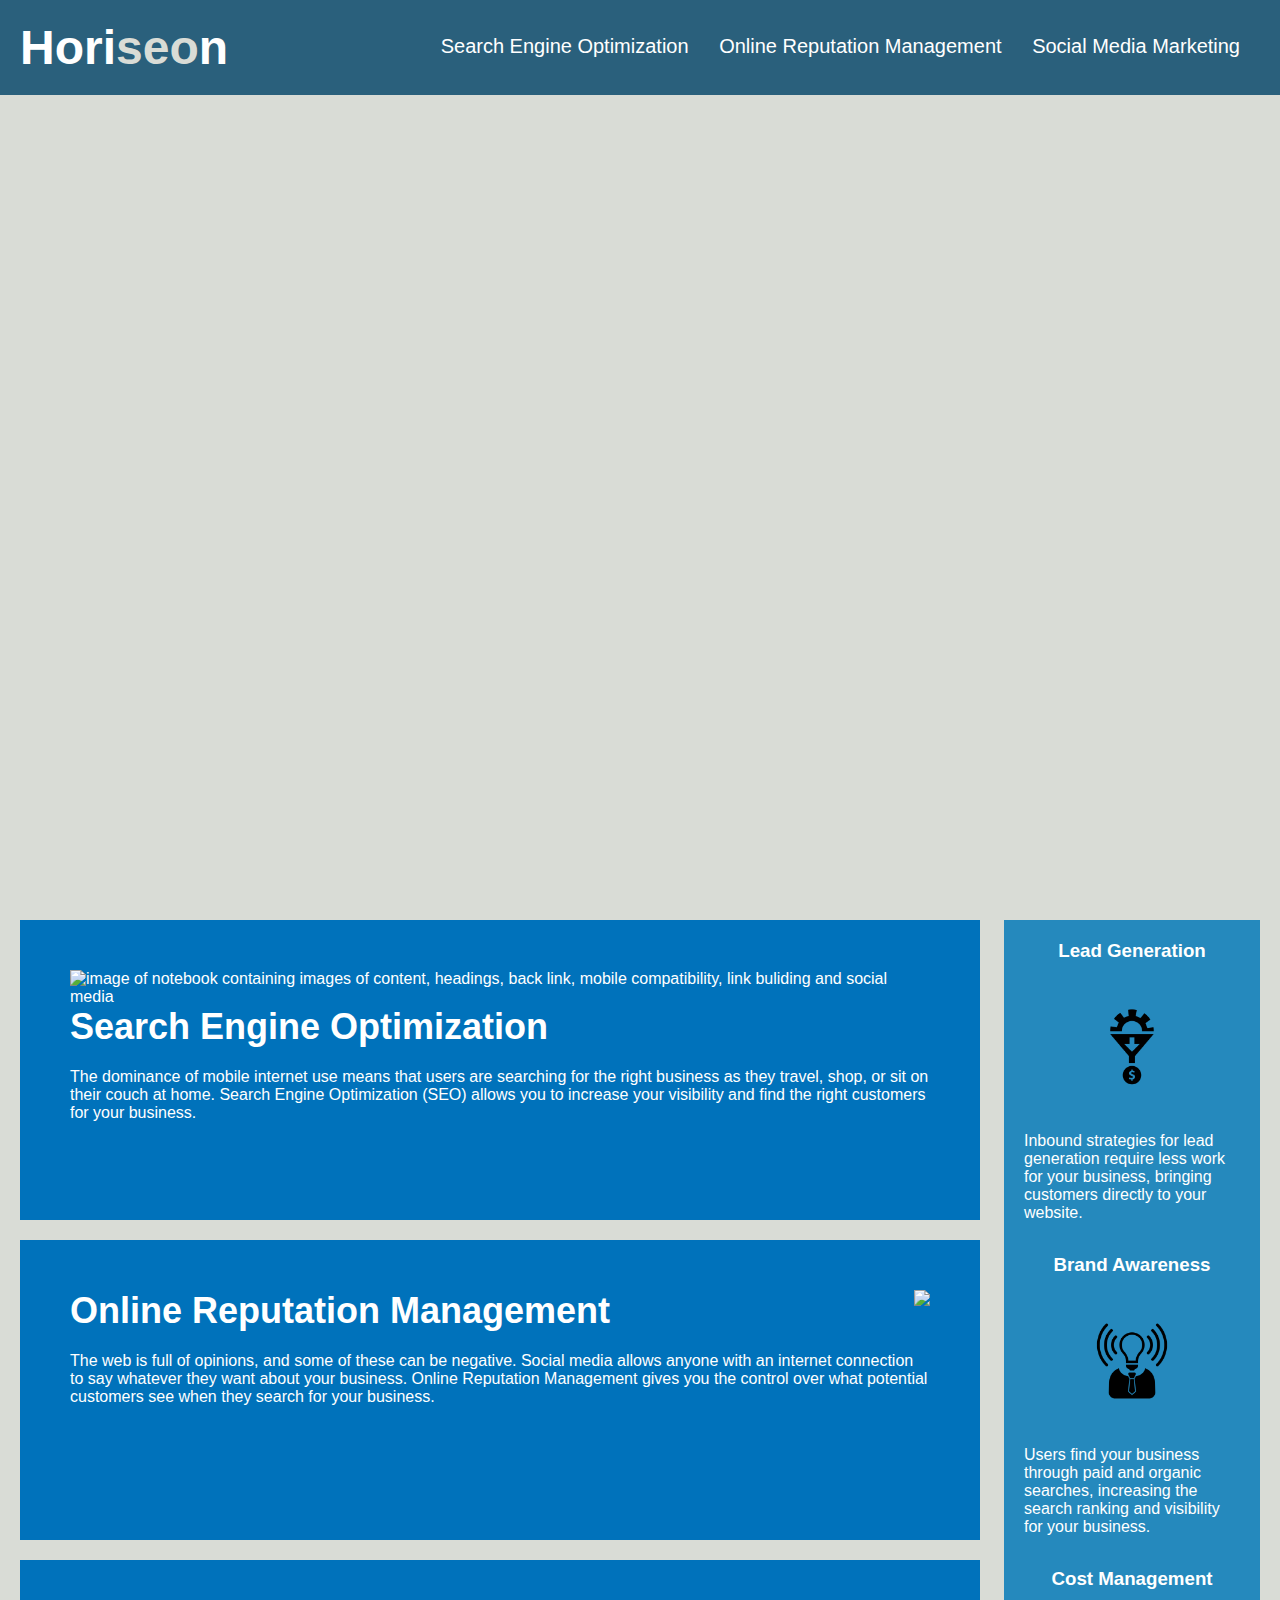
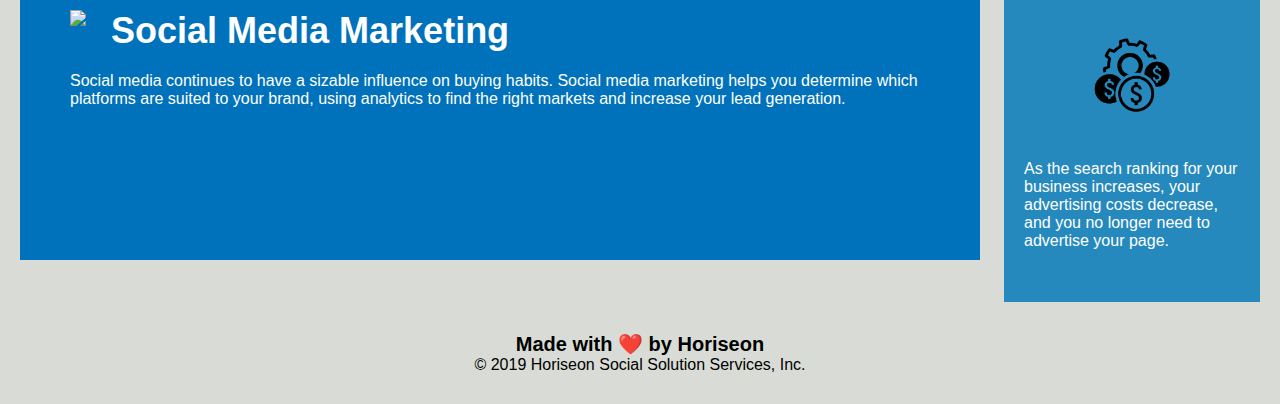
==== Develop/index.html @ 8a270ec9 "added assets and develop folder" ====
<!DOCTYPE html>
<html lang="en-us">
<head>
    <meta charset="UTF-8" />
    <link rel="stylesheet" href="./assets/css/style.css">
    <title>Horiseon Social Solution Services</title>
</head>

<body>
    <div class="header">
        <h1>Hori<span class="seo">seo</span>n</h1>
        <div>
            <ul>
                <li>
                    <a href="#search-engine-optimization">Search Engine Optimization</a>
                </li>
                <li>
                    <a href="#online-reputation-management">Online Reputation Management</a>
                </li>
                <li>
                    <a href="#social-media-marketing">Social Media Marketing</a>
                </li>
            </ul>
        </div>
    </div>
    <div class="hero"></div>
    <div class="content">
        <div class="search-engine-optimization">
            <img src="./assets/images/search-engine-optimization.jpg" alt="image of notebook containing images of content, headings, back link, mobile compatibility, link buliding and social media" class="float-left" />
            <h2>Search Engine Optimization</h2>
            <p>
                The dominance of mobile internet use means that users are searching for the right business as they travel, shop, or sit on their couch at home. Search Engine Optimization (SEO) allows you to increase your visibility and find the right customers for your business.
            </p>
        </div>
        <div id="online-reputation-management" alt="image of computer screen with reputation written on it with some charts and pie diagrams" class="online-reputation-management">
            <img src="./assets/images/online-reputation-management.jpg" class="float-right" />
            <h2>Online Reputation Management</h2>
            <p>
                The web is full of opinions, and some of these can be negative. Social media allows anyone with an internet connection to say whatever they want about your business. Online Reputation Management gives you the control over what potential customers see when they search for your business.
            </p>
        </div>
        <div id="social-media-marketing" alt="image of social social media marketing related contents such as like, share, tweet, photos etc " class="social-media-marketing">
            <img src="./assets/images/social-media-marketing.jpg" class="float-left" />
            <h2>Social Media Marketing</h2>
            <p>
                Social media continues to have a sizable influence on buying habits. Social media marketing helps you determine which platforms are suited to your brand, using analytics to find the right markets and increase your lead generation.
            </p>
        </div>
    </div>
    <div class="benefits">
        <div class="benefit-lead">
            <h3>Lead Generation</h3>
            <img src="./assets/images/lead-generation.png" alt="image for lead generation to increase future profit" />
            <p>
                Inbound strategies for lead generation require less work for your business, bringing customers directly to your website.
            </p>
        </div>
        <div class="benefit-brand">
            <h3>Brand Awareness</h3>
            <img src="./assets/images/brand-awareness.png" alt="image for brand Awareness so more peoplw will know about the product" />
            <p>
                Users find your business through paid and organic searches, increasing the search ranking and visibility for your business.
            </p>
        </div>
        <div class="benefit-cost">
            <h3>Cost Management</h3>
            <img src="./assets/images/cost-management.png" alt="image for cost Management to control project cost"/>
            <p>
                As the search ranking for your business increases, your advertising costs decrease, and you no longer need to advertise your page.
            </p>
        </div>
    </div>
    <div class="footer">
        <h2>Made with ❤️️ by Horiseon</h2>
        <p>
            &copy; 2019 Horiseon Social Solution Services, Inc.
        </p>
    </div>
</body>

</html>
---- Develop/assets/css/style.css ----
* {
    box-sizing: border-box;
    padding: 0;
    margin: 0;
}

body {
    background-color: #d9dcd6;
}

.header {
    padding: 20px;
    font-family: 'Trebuchet MS', 'Lucida Sans Unicode', 'Lucida Grande', 'Lucida Sans', Arial, sans-serif;
    background-color: #2a607c;
    color: #ffffff;
}

.header h1 {
    display: inline-block;
    font-size: 48px;
}

.header h1 .seo {
    color: #d9dcd6;
}

.header div {
    padding-top: 15px;
    margin-right: 20px;
    float: right;
    font-family: 'Gill Sans', 'Gill Sans MT', Calibri, 'Trebuchet MS', sans-serif;
    font-size: 20px;
}

.header div ul {
    list-style-type: none;
}

.header div ul li {
    display: inline-block;
    margin-left: 25px;
}

a {
    color: #ffffff;
    text-decoration: none;
}

p {
    font-size: 16px;
}

.hero {
    height: 800px;
    width: 100%;
    margin-bottom: 25px;
    background-image: url("../images/digital-marketing-meeting.jpg");
    background-size: cover;
    background-position: center;
}

.float-left {
    float: left;
    margin-right: 25px;
}

.float-right {
    float: right;
    margin-left: 25px;
}

.content {
    width: 75%;
    display: inline-block;
    margin-left: 20px;
}

.benefits {
    margin-right: 20px;
    padding: 20px;
    clear: both;
    float: right;
    width: 20%;
    height: 100%;
    font-family: 'Gill Sans', 'Gill Sans MT', Calibri, 'Trebuchet MS', sans-serif;
    background-color: #2589bd;
}

.benefit-lead {
    margin-bottom: 32px;
    color: #ffffff;
}

.benefit-brand {
    margin-bottom: 32px;
    color: #ffffff;
}

.benefit-cost {
    margin-bottom: 32px;
    color: #ffffff;
}

.benefit-lead h3 {
    margin-bottom: 10px;
    text-align: center;
}

.benefit-brand h3 {
    margin-bottom: 10px;
    text-align: center;
}

.benefit-cost h3 {
    margin-bottom: 10px;
    text-align: center;
}

.benefit-lead img {
    display: block;
    margin: 10px auto;
    max-width: 150px;
}

.benefit-brand img {
    display: block;
    margin: 10px auto;
    max-width: 150px;
}

.benefit-cost img {
    display: block;
    margin: 10px auto;
    max-width: 150px;
}

.search-engine-optimization {
    margin-bottom: 20px;
    padding: 50px;
    height: 300px;
    font-family: 'Gill Sans', 'Gill Sans MT', Calibri, 'Trebuchet MS', sans-serif;
    background-color: #0072bb;
    color: #ffffff;
}

.online-reputation-management {
    margin-bottom: 20px;
    padding: 50px;
    height: 300px;
    font-family: 'Gill Sans', 'Gill Sans MT', Calibri, 'Trebuchet MS', sans-serif;
    background-color: #0072bb;
    color: #ffffff;
}

.social-media-marketing {
    margin-bottom: 20px;
    padding: 50px;
    height: 300px;
    font-family: 'Gill Sans', 'Gill Sans MT', Calibri, 'Trebuchet MS', sans-serif;
    background-color: #0072bb;
    color: #ffffff;
}

.search-engine-optimization img {
    max-height: 200px;
}

.online-reputation-management img {
    max-height: 200px;
}

.social-media-marketing img {
    max-height: 200px;
}

.search-engine-optimization h2 {
    margin-bottom: 20px;
    font-size: 36px;
}

.online-reputation-management h2 {
    margin-bottom: 20px;
    font-size: 36px;
}

.social-media-marketing h2 {
    margin-bottom: 20px;
    font-size: 36px;
}

.footer {
    padding: 30px;
    clear: both;
    font-family: 'Trebuchet MS', 'Lucida Sans Unicode', 'Lucida Grande', 'Lucida Sans', Arial, sans-serif;
    text-align: center;
}

.footer h2 {
    font-size: 20px;
}
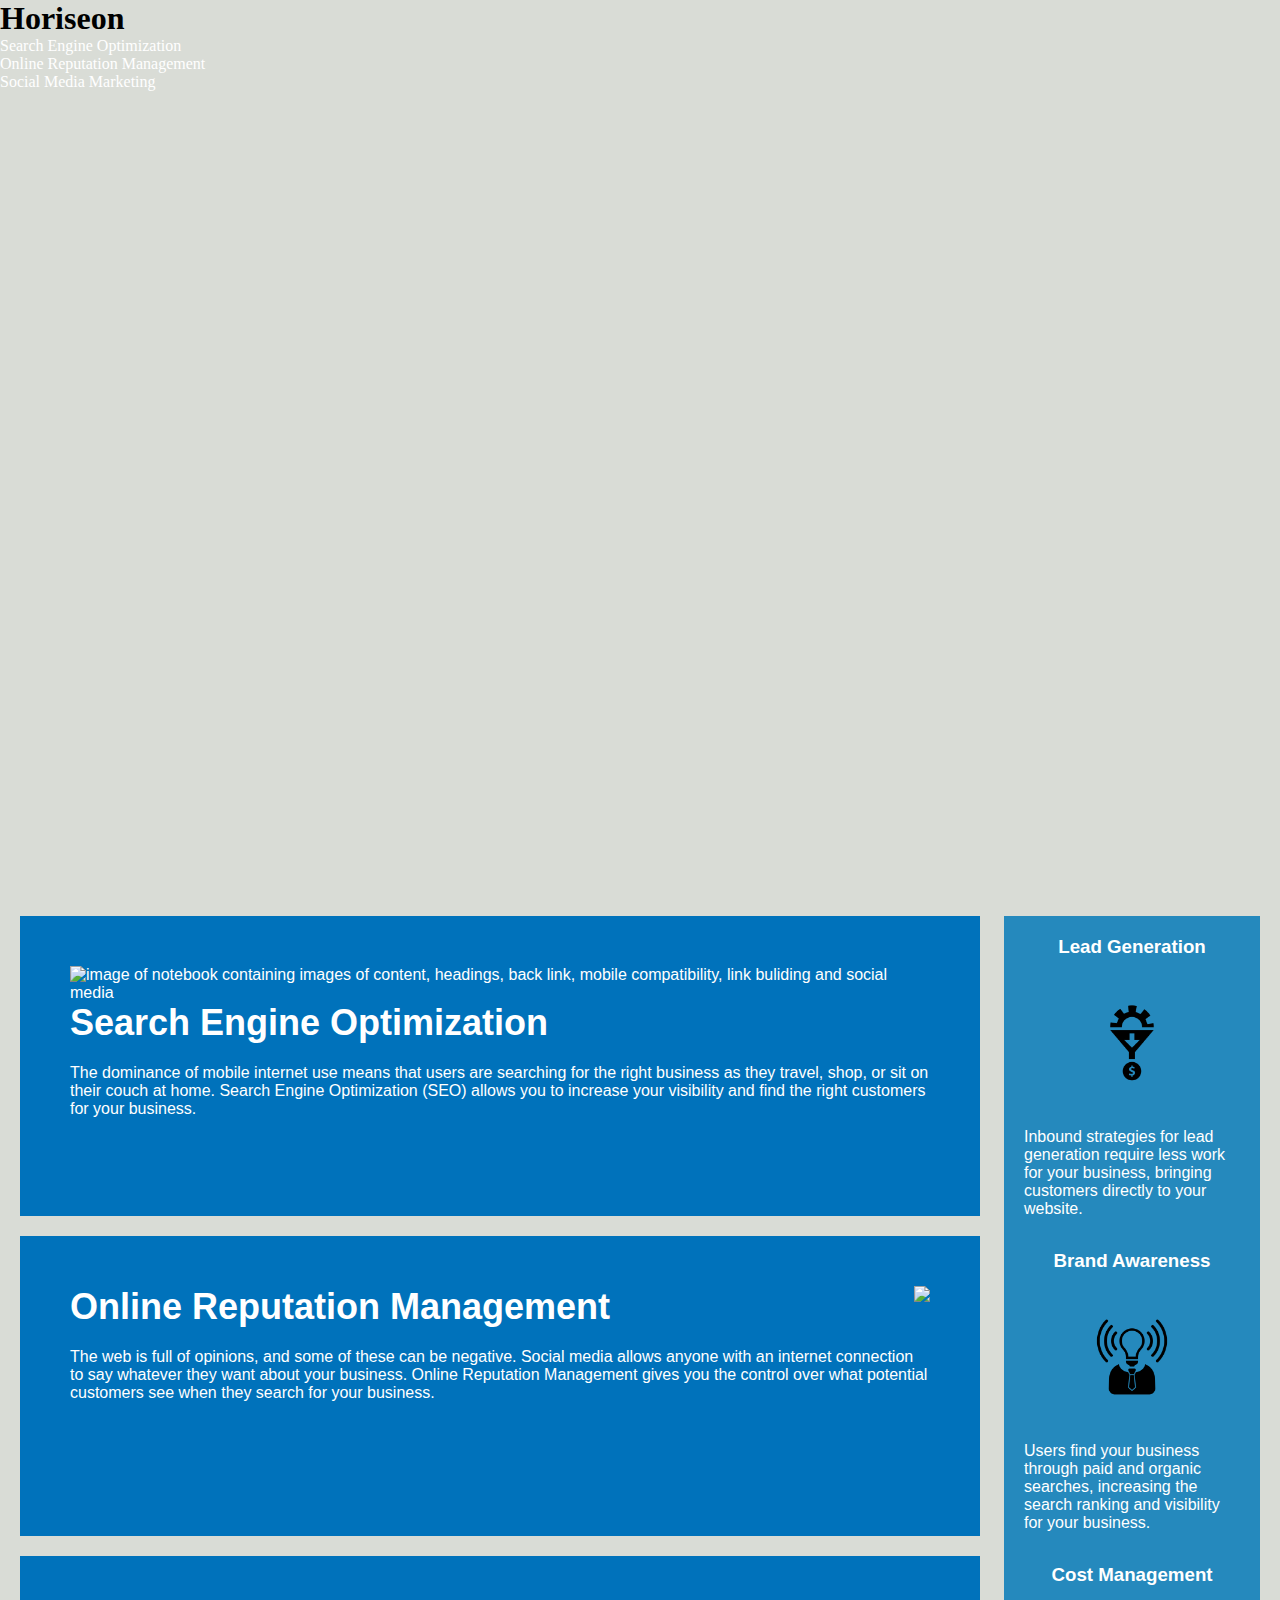
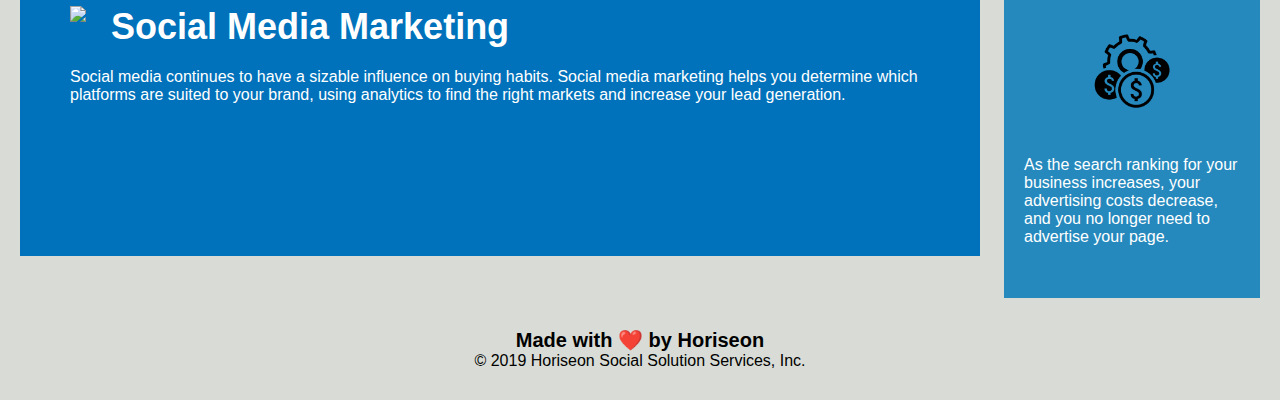
==== commit 11ae6211: "made changes in header section in index file" ====
--- a/Develop/index.html
+++ b/Develop/index.html
@@ -7,9 +7,9 @@
 </head>
 
 <body>
-    <div class="header">
-        <h1>Hori<span class="seo">seo</span>n</h1>
-        <div>
+    <header>
+        <h1>Horiseon</h1>
+        <nav>
             <ul>
                 <li>
                     <a href="#search-engine-optimization">Search Engine Optimization</a>
@@ -21,8 +21,8 @@
                     <a href="#social-media-marketing">Social Media Marketing</a>
                 </li>
             </ul>
-        </div>
-    </div>
+        </nav>
+    </header>
     <div class="hero"></div>
     <div class="content">
         <div class="search-engine-optimization">
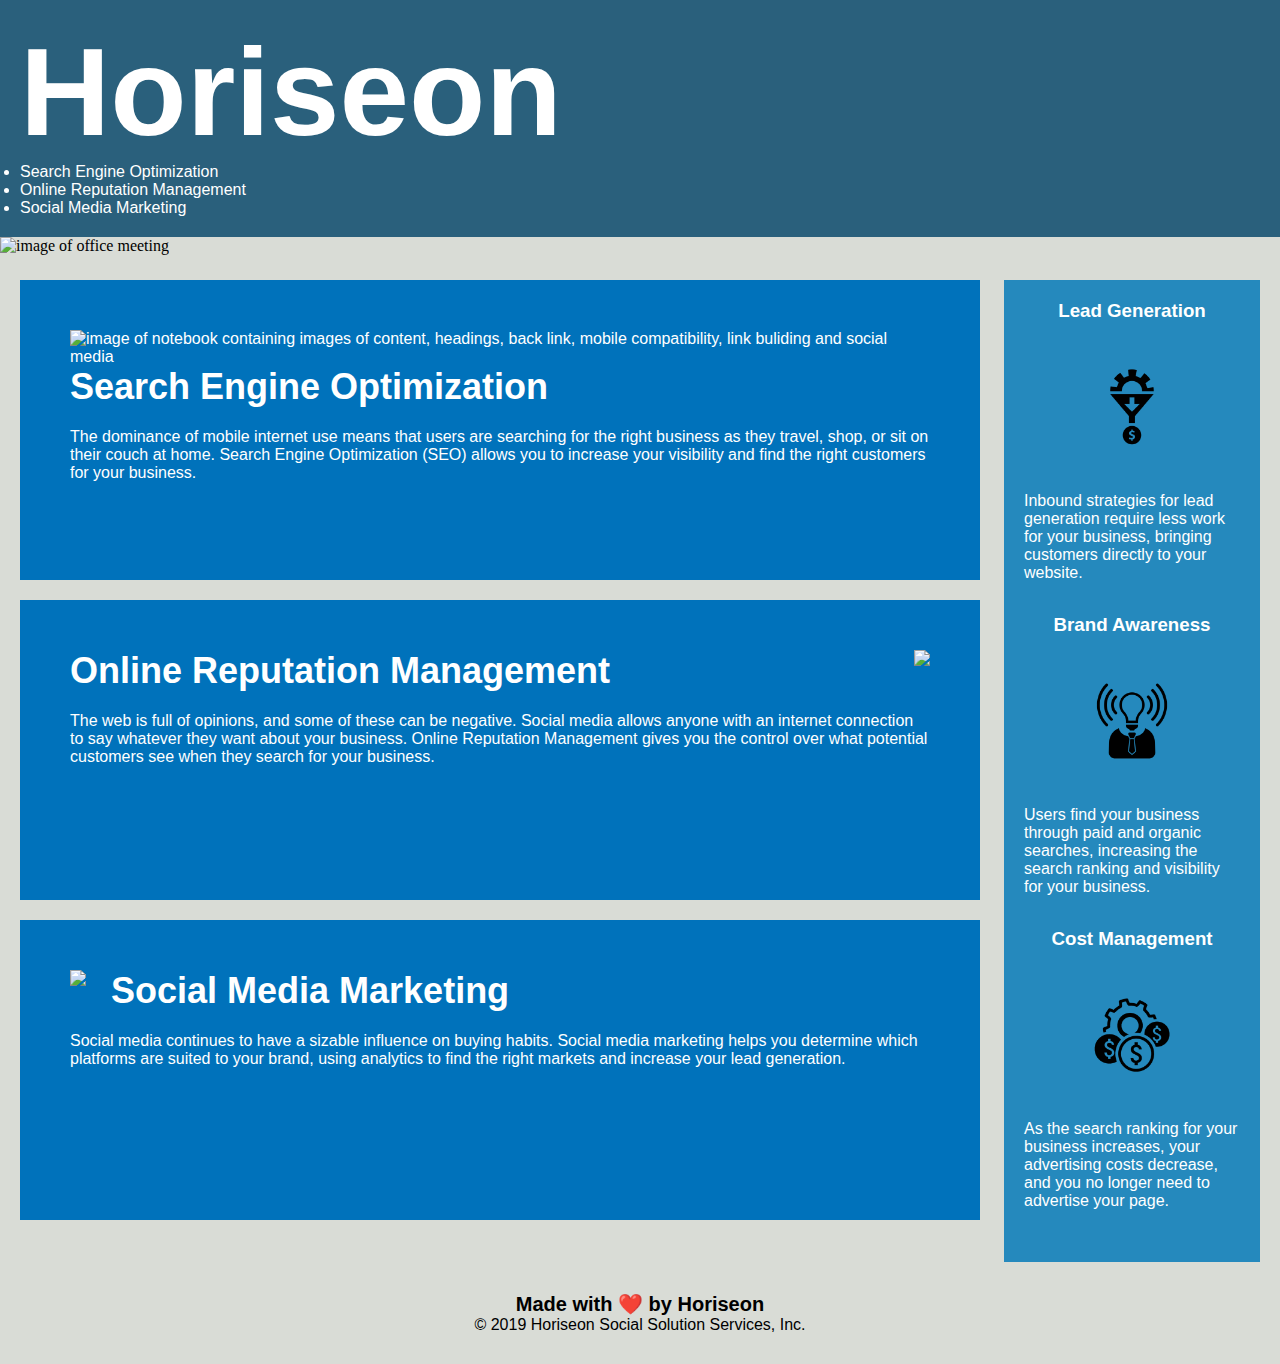
==== commit 17489134: "made changes in index and css file for section of image main screen" ====
--- a/Develop/index.html
+++ b/Develop/index.html
@@ -23,7 +23,9 @@
             </ul>
         </nav>
     </header>
-    <div class="hero"></div>
+    <section >
+        <img class="hero" src="./assets/images/digital-marketing-meeting.jpg" alt="image of office meeting">
+    </section>
     <div class="content">
         <div class="search-engine-optimization">
             <img src="./assets/images/search-engine-optimization.jpg" alt="image of notebook containing images of content, headings, back link, mobile compatibility, link buliding and social media" class="float-left" />
--- a/Develop/assets/css/style.css
+++ b/Develop/assets/css/style.css
@@ -8,37 +8,37 @@
     background-color: #d9dcd6;
 }
 
-.header {
+header {
     padding: 20px;
     font-family: 'Trebuchet MS', 'Lucida Sans Unicode', 'Lucida Grande', 'Lucida Sans', Arial, sans-serif;
     background-color: #2a607c;
     color: #ffffff;
 }
 
-.header h1 {
+header h1 {
     display: inline-block;
-    font-size: 48px;
-}
-
-.header h1 .seo {
+    font-size: 125px;
+}
+
+header h1 .seo {
     color: #d9dcd6;
 }
 
-.header div {
-    padding-top: 15px;
+header section {
+    padding-top: 50px;
     margin-right: 20px;
     float: right;
     font-family: 'Gill Sans', 'Gill Sans MT', Calibri, 'Trebuchet MS', sans-serif;
-    font-size: 20px;
-}
-
-.header div ul {
+    font-size: 35px;
+}
+
+header section ul {
     list-style-type: none;
 }
 
-.header div ul li {
+header section ul li {
     display: inline-block;
-    margin-left: 25px;
+    margin-left: 50px;
 }
 
 a {
@@ -51,13 +51,15 @@
 }
 
 .hero {
-    height: 800px;
+    height: 100%;
     width: 100%;
     margin-bottom: 25px;
-    background-image: url("../images/digital-marketing-meeting.jpg");
+   /* background-image: url("../images/digital-marketing-meeting.jpg");*/
+
     background-size: cover;
     background-position: center;
 }
+
 
 .float-left {
     float: left;
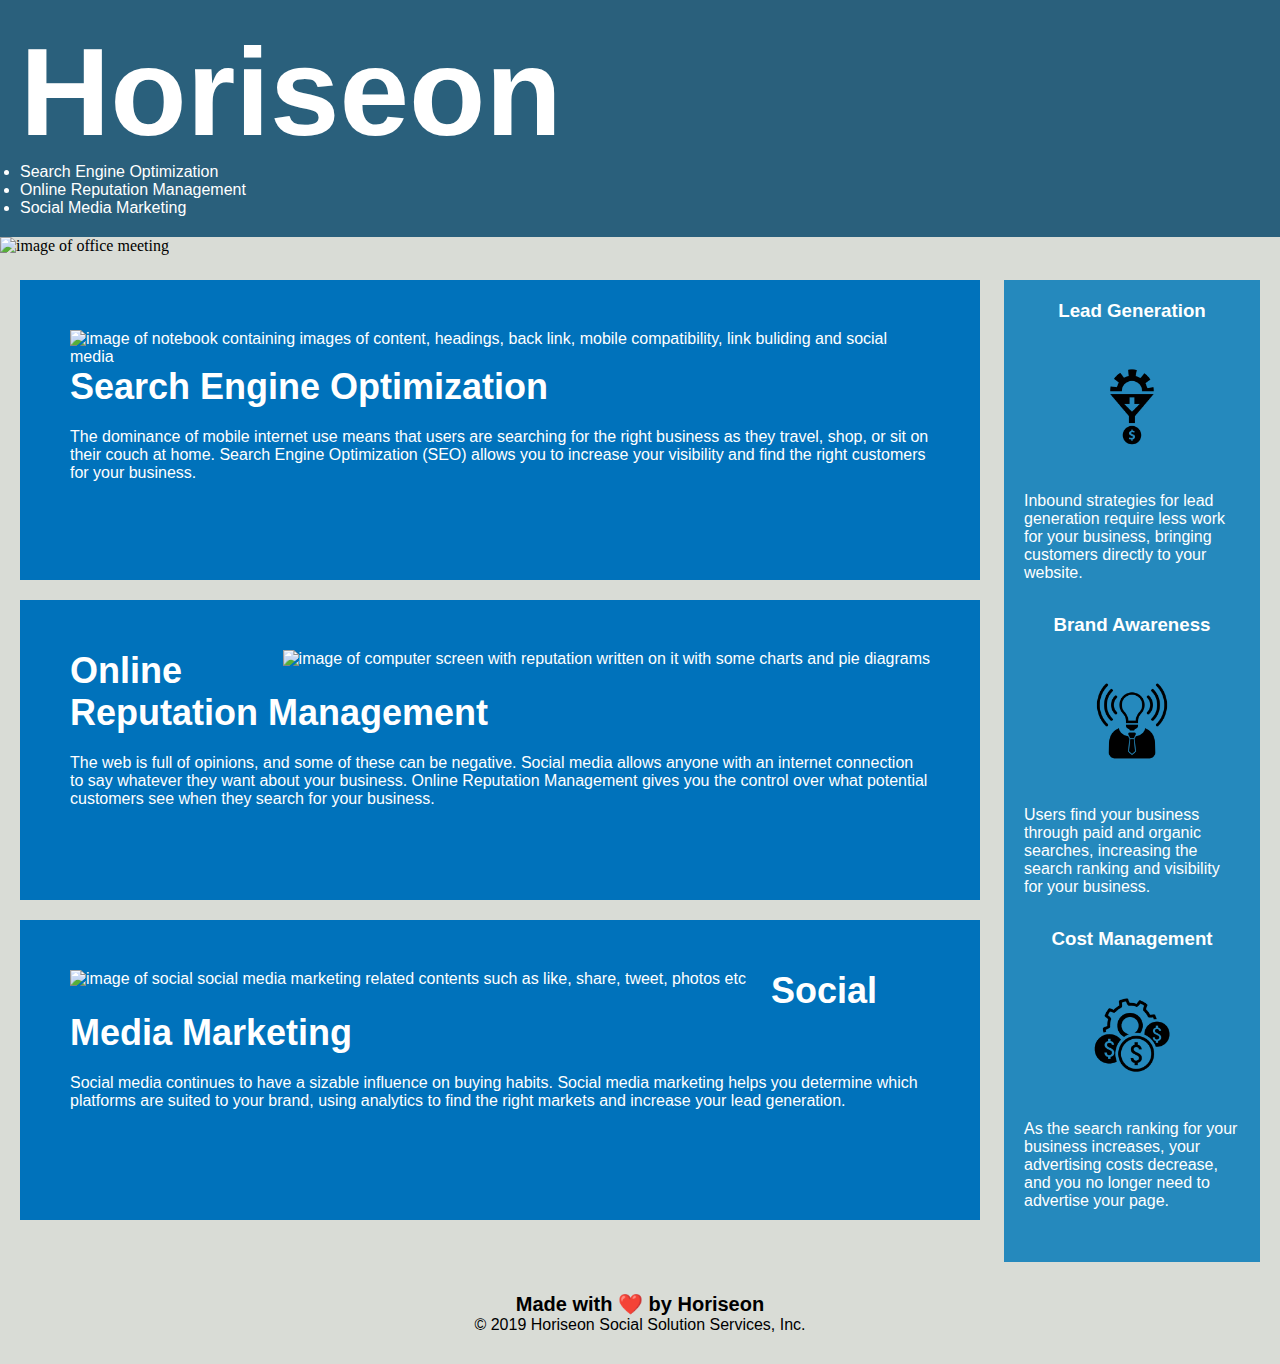
==== commit 1bfd27ab: "made changes in left section of content of website" ====
--- a/Develop/index.html
+++ b/Develop/index.html
@@ -26,29 +26,29 @@
     <section >
         <img class="hero" src="./assets/images/digital-marketing-meeting.jpg" alt="image of office meeting">
     </section>
-    <div class="content">
-        <div class="search-engine-optimization">
+    <section class="content">
+        <section class="search-engine-optimization">
             <img src="./assets/images/search-engine-optimization.jpg" alt="image of notebook containing images of content, headings, back link, mobile compatibility, link buliding and social media" class="float-left" />
             <h2>Search Engine Optimization</h2>
             <p>
                 The dominance of mobile internet use means that users are searching for the right business as they travel, shop, or sit on their couch at home. Search Engine Optimization (SEO) allows you to increase your visibility and find the right customers for your business.
             </p>
-        </div>
-        <div id="online-reputation-management" alt="image of computer screen with reputation written on it with some charts and pie diagrams" class="online-reputation-management">
-            <img src="./assets/images/online-reputation-management.jpg" class="float-right" />
+        </section>
+        <section class="online-reputation-management">
+            <img src="./assets/images/online-reputation-management.jpg" alt="image of computer screen with reputation written on it with some charts and pie diagrams" class="float-right" />
             <h2>Online Reputation Management</h2>
             <p>
                 The web is full of opinions, and some of these can be negative. Social media allows anyone with an internet connection to say whatever they want about your business. Online Reputation Management gives you the control over what potential customers see when they search for your business.
             </p>
-        </div>
-        <div id="social-media-marketing" alt="image of social social media marketing related contents such as like, share, tweet, photos etc " class="social-media-marketing">
-            <img src="./assets/images/social-media-marketing.jpg" class="float-left" />
+        </section>
+        <section class="social-media-marketing">
+            <img src="./assets/images/social-media-marketing.jpg" alt="image of social social media marketing related contents such as like, share, tweet, photos etc " class="float-left" />
             <h2>Social Media Marketing</h2>
             <p>
                 Social media continues to have a sizable influence on buying habits. Social media marketing helps you determine which platforms are suited to your brand, using analytics to find the right markets and increase your lead generation.
             </p>
-        </div>
-    </div>
+        </section>
+    </section>
     <div class="benefits">
         <div class="benefit-lead">
             <h3>Lead Generation</h3>
--- a/Develop/assets/css/style.css
+++ b/Develop/assets/css/style.css
@@ -75,6 +75,61 @@
     width: 75%;
     display: inline-block;
     margin-left: 20px;
+}
+
+
+.search-engine-optimization {
+    margin-bottom: 20px;
+    padding: 50px;
+    height: 300px;
+    font-family: 'Gill Sans', 'Gill Sans MT', Calibri, 'Trebuchet MS', sans-serif;
+    background-color: #0072bb;
+    color: #ffffff;
+}
+
+.online-reputation-management {
+    margin-bottom: 20px;
+    padding: 50px;
+    height: 300px;
+    font-family: 'Gill Sans', 'Gill Sans MT', Calibri, 'Trebuchet MS', sans-serif;
+    background-color: #0072bb;
+    color: #ffffff;
+}
+
+.social-media-marketing {
+    margin-bottom: 20px;
+    padding: 50px;
+    height: 300px;
+    font-family: 'Gill Sans', 'Gill Sans MT', Calibri, 'Trebuchet MS', sans-serif;
+    background-color: #0072bb;
+    color: #ffffff;
+}
+
+.search-engine-optimization img {
+    max-height: 200px;
+}
+
+.online-reputation-management img {
+    max-height: 200px;
+}
+
+.social-media-marketing img {
+    max-height: 200px;
+}
+
+.search-engine-optimization h2 {
+    margin-bottom: 20px;
+    font-size: 36px;
+}
+
+.online-reputation-management h2 {
+    margin-bottom: 20px;
+    font-size: 36px;
+}
+
+.social-media-marketing h2 {
+    margin-bottom: 20px;
+    font-size: 36px;
 }
 
 .benefits {
@@ -136,60 +191,6 @@
     max-width: 150px;
 }
 
-.search-engine-optimization {
-    margin-bottom: 20px;
-    padding: 50px;
-    height: 300px;
-    font-family: 'Gill Sans', 'Gill Sans MT', Calibri, 'Trebuchet MS', sans-serif;
-    background-color: #0072bb;
-    color: #ffffff;
-}
-
-.online-reputation-management {
-    margin-bottom: 20px;
-    padding: 50px;
-    height: 300px;
-    font-family: 'Gill Sans', 'Gill Sans MT', Calibri, 'Trebuchet MS', sans-serif;
-    background-color: #0072bb;
-    color: #ffffff;
-}
-
-.social-media-marketing {
-    margin-bottom: 20px;
-    padding: 50px;
-    height: 300px;
-    font-family: 'Gill Sans', 'Gill Sans MT', Calibri, 'Trebuchet MS', sans-serif;
-    background-color: #0072bb;
-    color: #ffffff;
-}
-
-.search-engine-optimization img {
-    max-height: 200px;
-}
-
-.online-reputation-management img {
-    max-height: 200px;
-}
-
-.social-media-marketing img {
-    max-height: 200px;
-}
-
-.search-engine-optimization h2 {
-    margin-bottom: 20px;
-    font-size: 36px;
-}
-
-.online-reputation-management h2 {
-    margin-bottom: 20px;
-    font-size: 36px;
-}
-
-.social-media-marketing h2 {
-    margin-bottom: 20px;
-    font-size: 36px;
-}
-
 .footer {
     padding: 30px;
     clear: both;
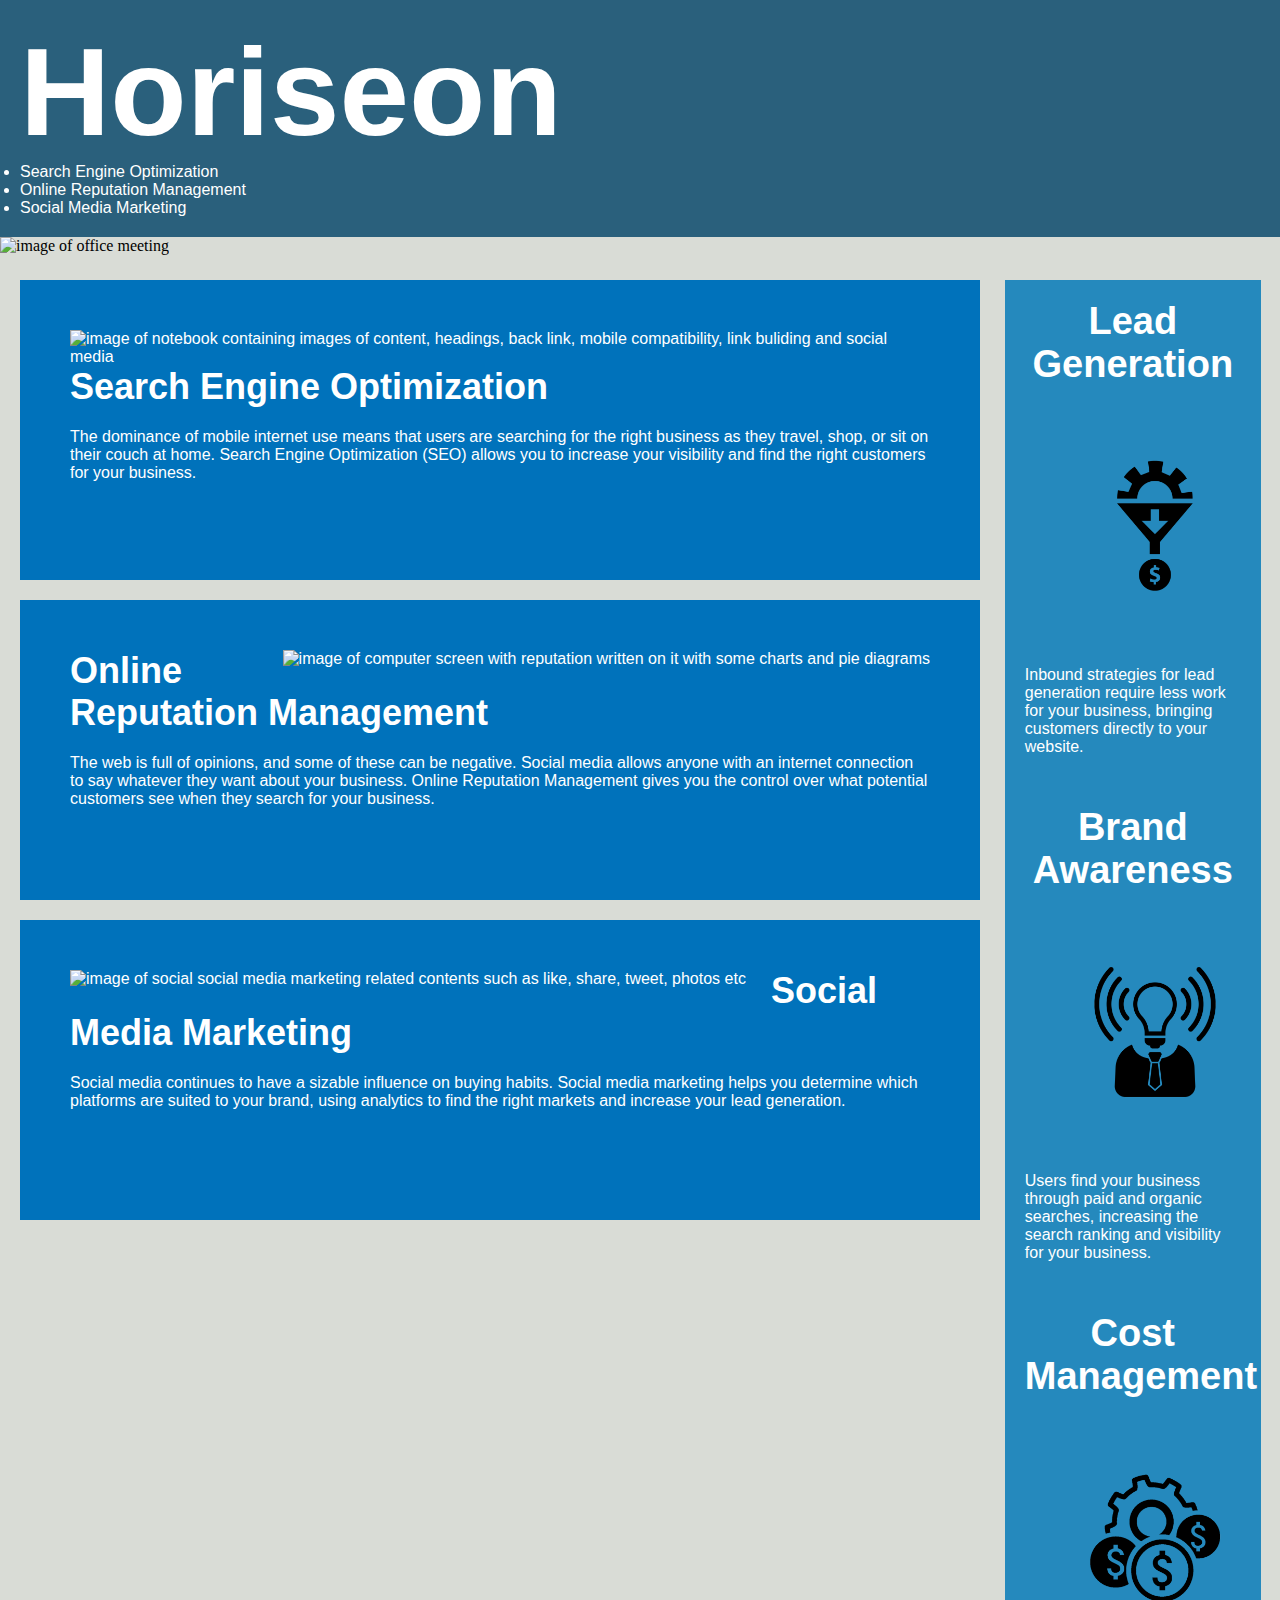
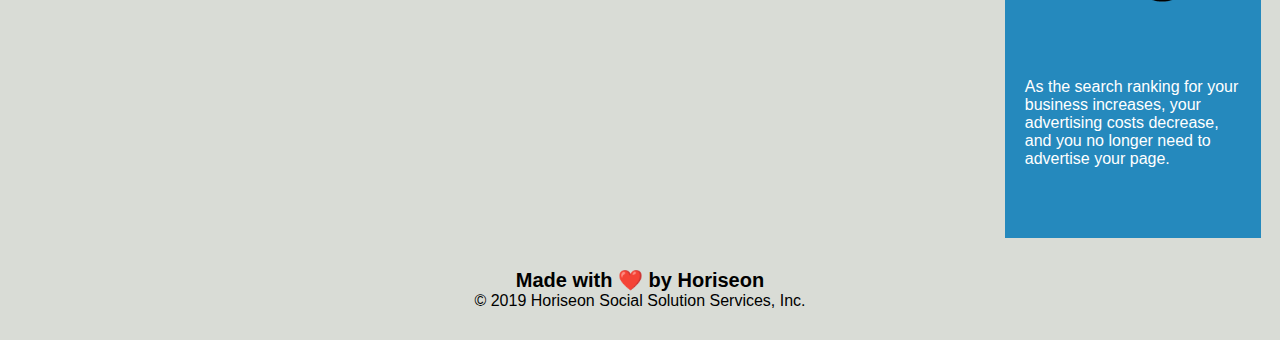
==== commit 0e571620: "made changes in footer section" ====
--- a/Develop/index.html
+++ b/Develop/index.html
@@ -49,35 +49,35 @@
             </p>
         </section>
     </section>
-    <div class="benefits">
-        <div class="benefit-lead">
+    <aside class="benefits">
+        <section class="benefit-lead">
             <h3>Lead Generation</h3>
             <img src="./assets/images/lead-generation.png" alt="image for lead generation to increase future profit" />
             <p>
                 Inbound strategies for lead generation require less work for your business, bringing customers directly to your website.
             </p>
-        </div>
-        <div class="benefit-brand">
+        </section>
+        <section class="benefit-brand">
             <h3>Brand Awareness</h3>
             <img src="./assets/images/brand-awareness.png" alt="image for brand Awareness so more peoplw will know about the product" />
             <p>
                 Users find your business through paid and organic searches, increasing the search ranking and visibility for your business.
             </p>
-        </div>
-        <div class="benefit-cost">
+        </section>
+        <section class="benefit-cost">
             <h3>Cost Management</h3>
             <img src="./assets/images/cost-management.png" alt="image for cost Management to control project cost"/>
             <p>
                 As the search ranking for your business increases, your advertising costs decrease, and you no longer need to advertise your page.
             </p>
-        </div>
-    </div>
-    <div class="footer">
+        </section>
+    </aside>
+    <section class="footer">
         <h2>Made with ❤️️ by Horiseon</h2>
         <p>
             &copy; 2019 Horiseon Social Solution Services, Inc.
         </p>
-    </div>
+    </section>
 </body>
 
 </html>
--- a/Develop/assets/css/style.css
+++ b/Develop/assets/css/style.css
@@ -133,7 +133,7 @@
 }
 
 .benefits {
-    margin-right: 20px;
+    margin-right: 1.5%;
     padding: 20px;
     clear: both;
     float: right;
@@ -144,20 +144,23 @@
 }
 
 .benefit-lead {
-    margin-bottom: 32px;
+    margin-bottom: 50px;
     color: #ffffff;
 }
 
 .benefit-brand {
-    margin-bottom: 32px;
+    margin-bottom: 50px;
     color: #ffffff;
 }
 
 .benefit-cost {
-    margin-bottom: 32px;
-    color: #ffffff;
-}
-
+    margin-bottom: 50px;
+    color: #ffffff;
+}
+h3{
+    font-size: 38px;
+   
+}
 .benefit-lead h3 {
     margin-bottom: 10px;
     text-align: center;
@@ -176,19 +179,19 @@
 .benefit-lead img {
     display: block;
     margin: 10px auto;
-    max-width: 150px;
+    max-width: 260px;
 }
 
 .benefit-brand img {
     display: block;
     margin: 10px auto;
-    max-width: 150px;
+    max-width: 260px;
 }
 
 .benefit-cost img {
     display: block;
     margin: 10px auto;
-    max-width: 150px;
+    max-width: 260px;
 }
 
 .footer {
@@ -200,4 +203,4 @@
 
 .footer h2 {
     font-size: 20px;
-}
+} 
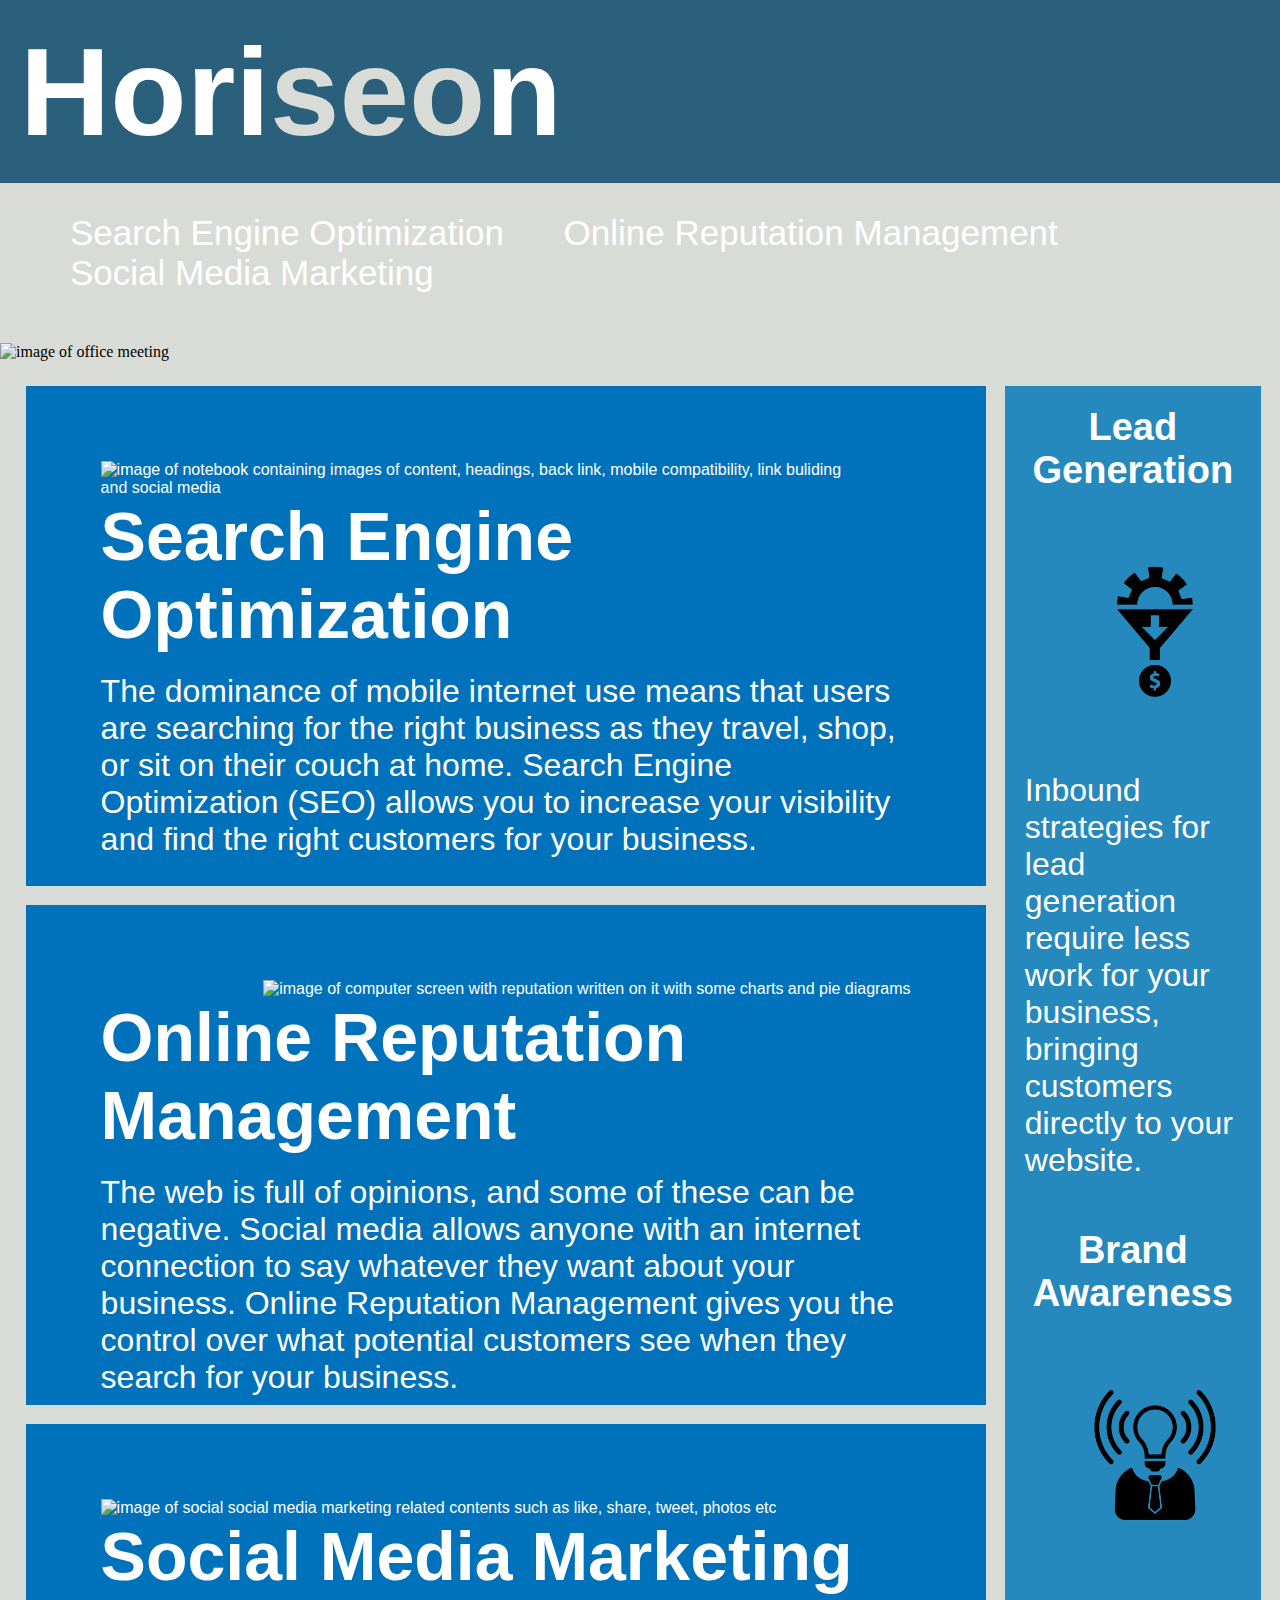
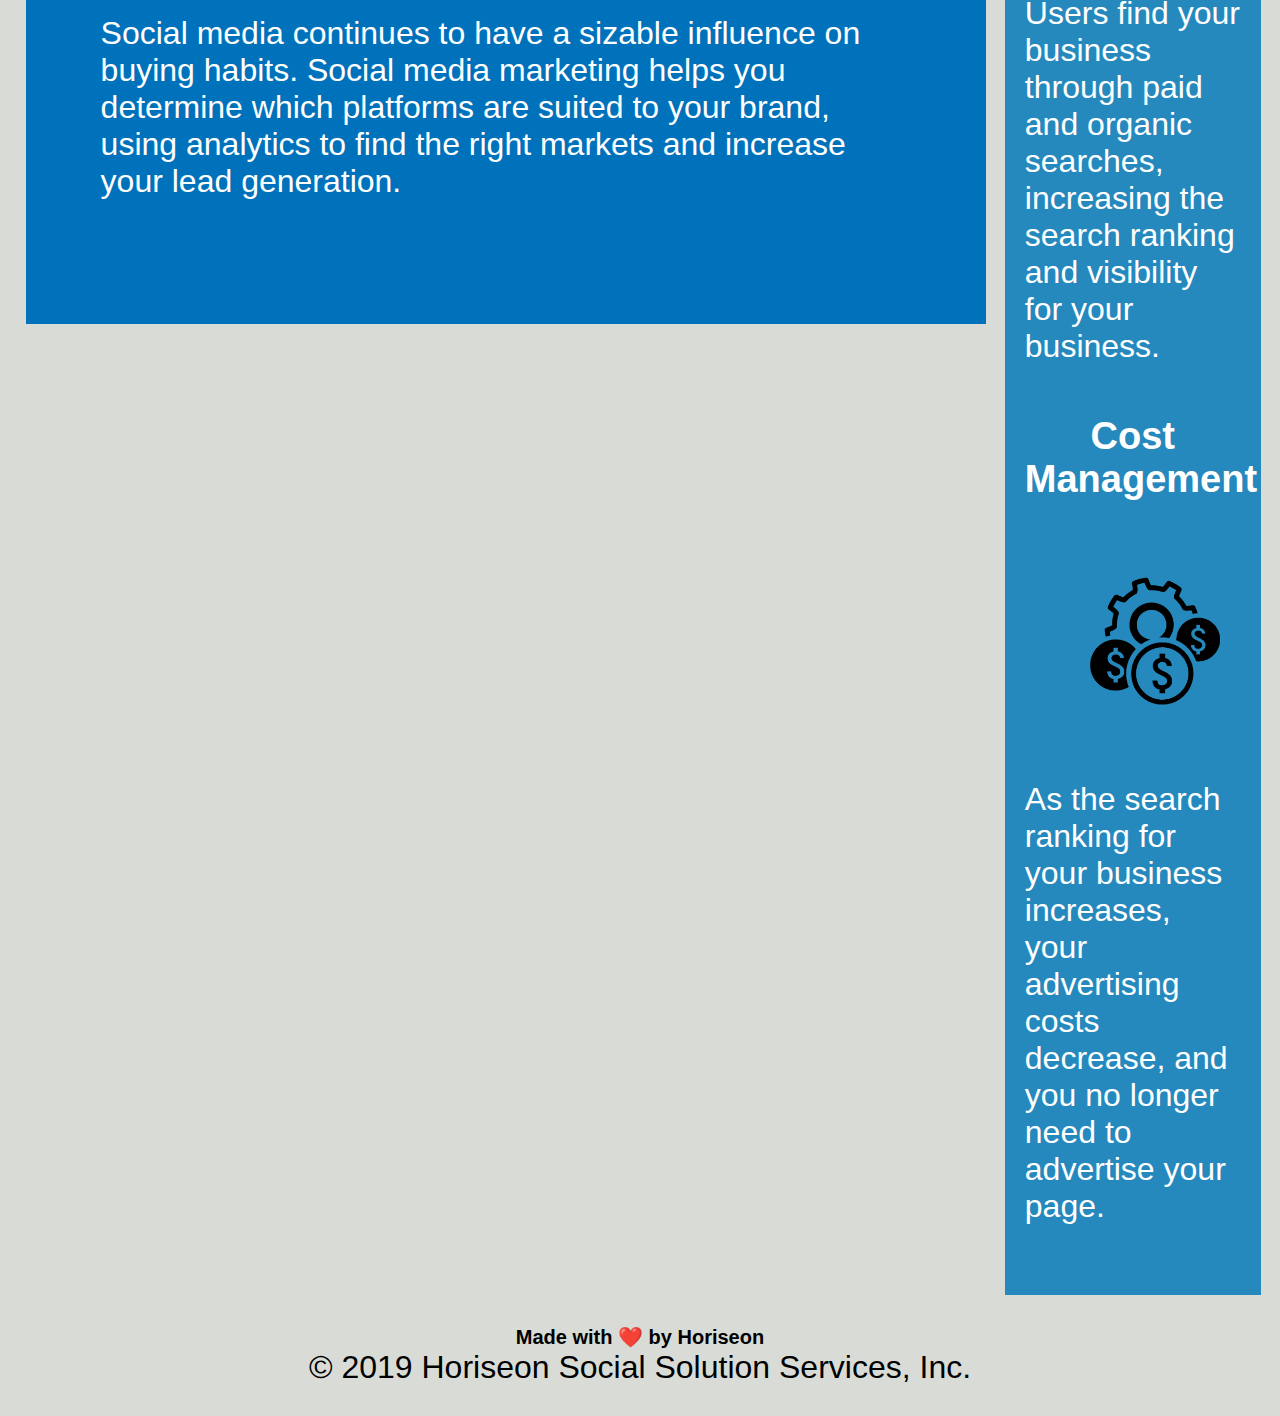
==== commit 898dad75: "tried to resolve remaining issues wit web site" ====
--- a/Develop/index.html
+++ b/Develop/index.html
@@ -8,8 +8,8 @@
 
 <body>
     <header>
-        <h1>Horiseon</h1>
-        <nav>
+        <h1>Hori<span class="seo">seo</span>n</h1>
+        <section>
             <ul>
                 <li>
                     <a href="#search-engine-optimization">Search Engine Optimization</a>
@@ -21,7 +21,7 @@
                     <a href="#social-media-marketing">Social Media Marketing</a>
                 </li>
             </ul>
-        </nav>
+        <section>
     </header>
     <section >
         <img class="hero" src="./assets/images/digital-marketing-meeting.jpg" alt="image of office meeting">
@@ -49,7 +49,7 @@
             </p>
         </section>
     </section>
-    <aside class="benefits">
+   <aside class="benefits">
         <section class="benefit-lead">
             <h3>Lead Generation</h3>
             <img src="./assets/images/lead-generation.png" alt="image for lead generation to increase future profit" />
@@ -72,7 +72,7 @@
             </p>
         </section>
     </aside>
-    <section class="footer">
+     <section class="footer">
         <h2>Made with ❤️️ by Horiseon</h2>
         <p>
             &copy; 2019 Horiseon Social Solution Services, Inc.
--- a/Develop/assets/css/style.css
+++ b/Develop/assets/css/style.css
@@ -47,89 +47,87 @@
 }
 
 p {
-    font-size: 16px;
-}
-
-.hero {
+    font-size: 32px;
+}
+
+ .hero {
     height: 100%;
     width: 100%;
     margin-bottom: 25px;
-   /* background-image: url("../images/digital-marketing-meeting.jpg");*/
-
+    background-image: url("../images/digital-marketing-meeting.jpg");
     background-size: cover;
     background-position: center;
 }
 
-
 .float-left {
     float: left;
-    margin-right: 25px;
+    margin-right: 50px;
 }
 
 .float-right {
     float: right;
-    margin-left: 25px;
+    margin-left: 50px;
 }
 
 .content {
     width: 75%;
     display: inline-block;
-    margin-left: 20px;
+    margin-left: 2%;
 }
 
 
 .search-engine-optimization {
-    margin-bottom: 20px;
-    padding: 50px;
-    height: 300px;
+    margin-bottom: 2%;
+    padding: 75px;
+    height: 500px;
     font-family: 'Gill Sans', 'Gill Sans MT', Calibri, 'Trebuchet MS', sans-serif;
     background-color: #0072bb;
     color: #ffffff;
 }
 
 .online-reputation-management {
-    margin-bottom: 20px;
-    padding: 50px;
-    height: 300px;
+    margin-bottom: 2%;
+    padding: 75px;
+    height: 500px;
     font-family: 'Gill Sans', 'Gill Sans MT', Calibri, 'Trebuchet MS', sans-serif;
     background-color: #0072bb;
     color: #ffffff;
 }
 
 .social-media-marketing {
-    margin-bottom: 20px;
-    padding: 50px;
-    height: 300px;
+    margin-bottom: 2%;
+    padding: 75px;
+    height: 500px;
     font-family: 'Gill Sans', 'Gill Sans MT', Calibri, 'Trebuchet MS', sans-serif;
     background-color: #0072bb;
     color: #ffffff;
 }
 
 .search-engine-optimization img {
-    max-height: 200px;
+    max-height: 350px;
 }
 
 .online-reputation-management img {
-    max-height: 200px;
+    max-height: 350px;
 }
 
 .social-media-marketing img {
-    max-height: 200px;
+    max-height: 350px;
 }
 
 .search-engine-optimization h2 {
     margin-bottom: 20px;
-    font-size: 36px;
+    font-size: 68px;
 }
 
 .online-reputation-management h2 {
     margin-bottom: 20px;
-    font-size: 36px;
+    font-size: 68px;
 }
 
 .social-media-marketing h2 {
     margin-bottom: 20px;
-    font-size: 36px;
+    font-size: 68px;
 }
 
 .benefits {
@@ -194,6 +192,7 @@
     max-width: 260px;
 }
 
+
 .footer {
     padding: 30px;
     clear: both;
